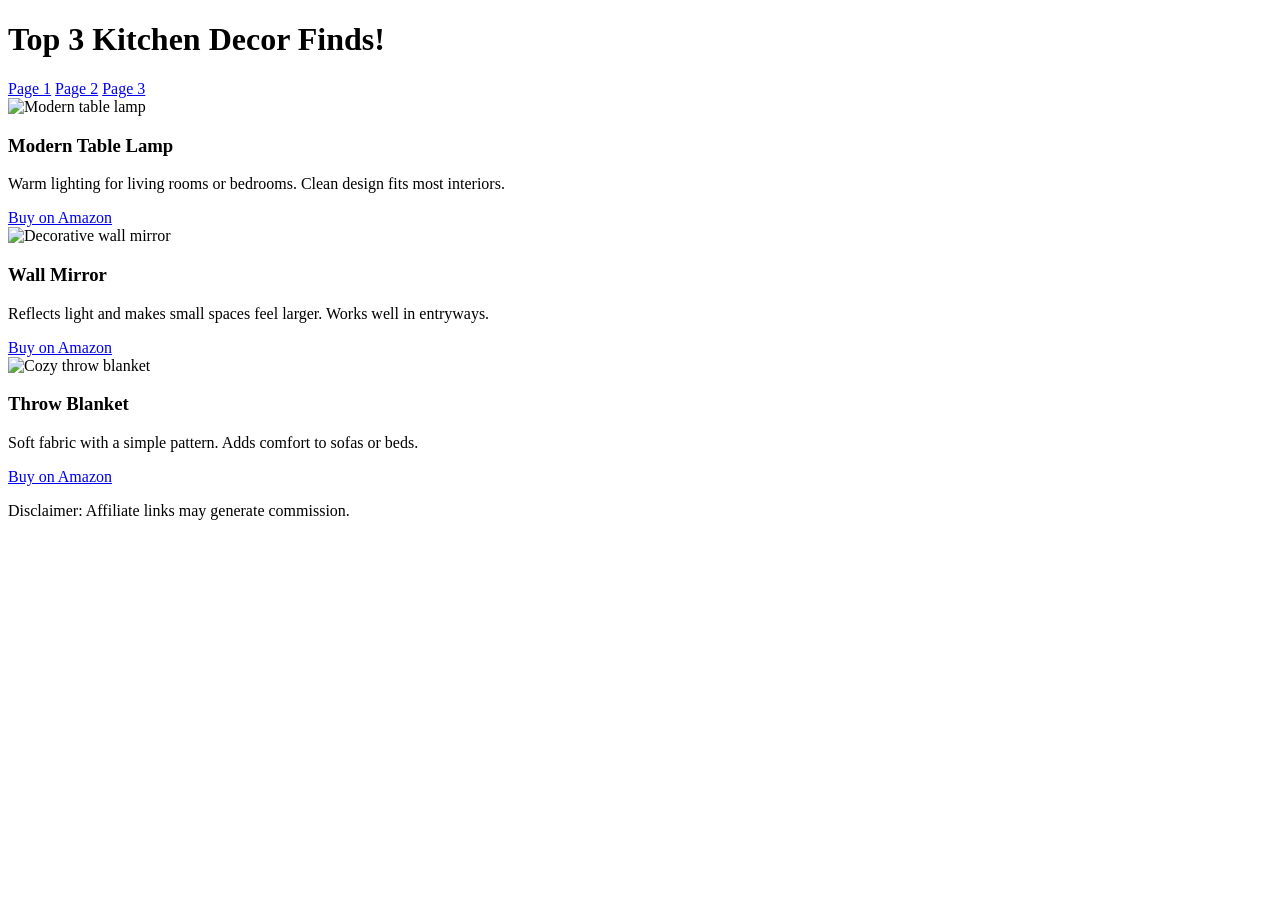
==== HTMLPage2.html @ 0d958f2b "first commit" ====
﻿<!DOCTYPE html>
<html lang="en">
<head>
    <meta charset="UTF-8">
    <meta name="viewport" content="width=device-width, initial-scale=1.0">
    <title>Top 3 Home Decor Finds</title>
    <link rel="stylesheet" href="style.css">
</head>
<body>

    <header>
        <h1>Top 3 Kitchen Decor Finds!</h1>
    </header>

    <nav>
        <a href="index.html">Page 1</a>
        <a href="HTMLPage2.html">Page 2</a>
        <a href="HTMLPage3.html">Page 3</a>
    </nav>

    <main class="content">
        <section class="top-list">

            <article class="item">
                <img src="lamp.jpg" alt="Modern table lamp">
                <h3>Modern Table Lamp</h3>
                <p class="item-description">
                    Warm lighting for living rooms or bedrooms. Clean design fits most interiors.
                </p>
                <a class="affiliate" href="https://www.amazon.com/YOUR-LINK-1" target="_blank">
                    Buy on Amazon
                </a>
            </article>

            <article class="item">
                <img src="mirror.jpg" alt="Decorative wall mirror">
                <h3>Wall Mirror</h3>
                <p class="item-description">
                    Reflects light and makes small spaces feel larger. Works well in entryways.
                </p>
                <a class="affiliate" href="https://www.amazon.com/YOUR-LINK-2" target="_blank">
                    Buy on Amazon
                </a>
            </article>

            <article class="item">
                <img src="blanket.jpg" alt="Cozy throw blanket">
                <h3>Throw Blanket</h3>
                <p class="item-description">
                    Soft fabric with a simple pattern. Adds comfort to sofas or beds.
                </p>
                <a class="affiliate" href="https://www.amazon.com/YOUR-LINK-3" target="_blank">
                    Buy on Amazon
                </a>
            </article>

        </section>
    </main>

    <footer>
        <p class="disclaimer">
            Disclaimer: Affiliate links may generate commission.
        </p>
    </footer>

</body>
</html>
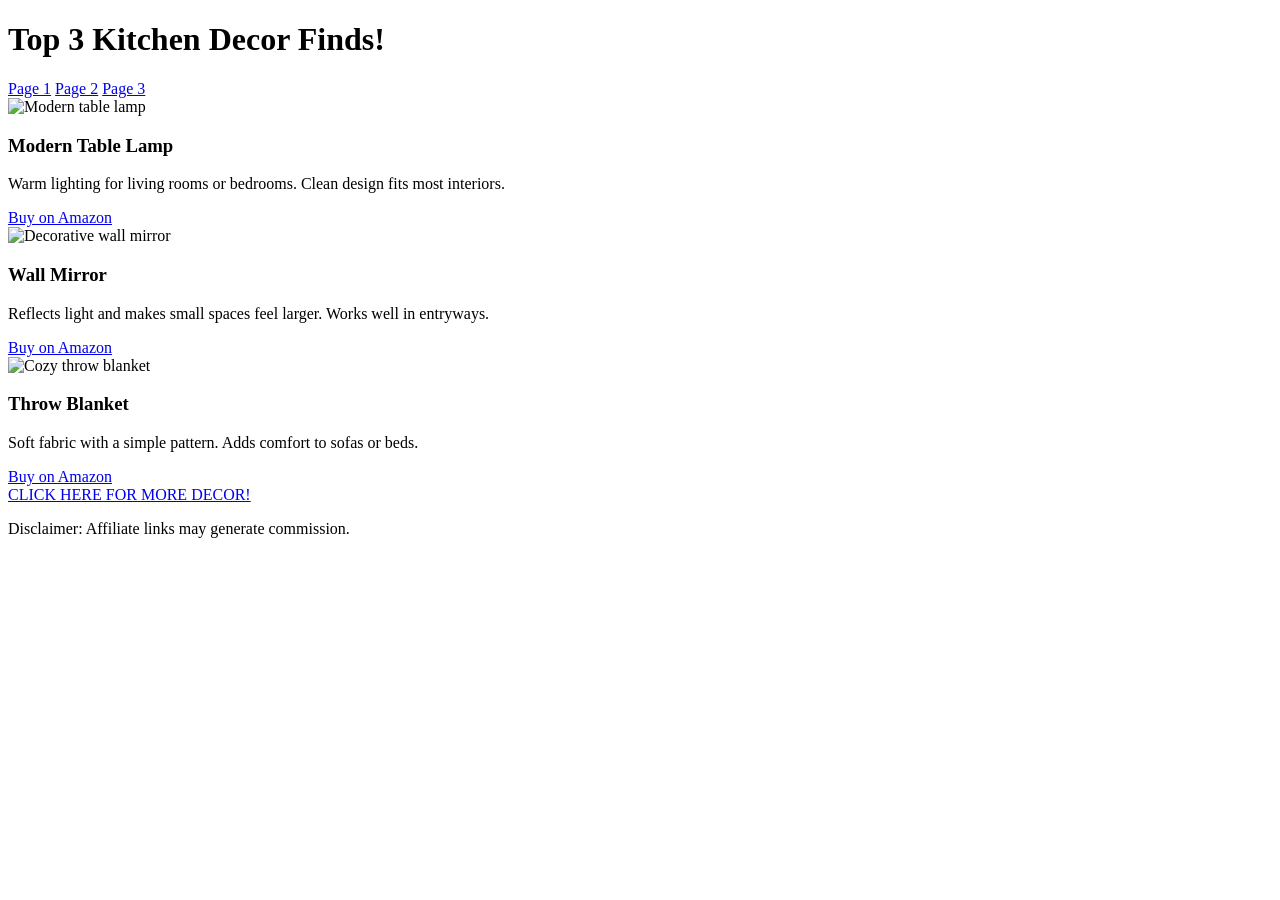
==== commit 39a3b643: "Add Pinterest link for more decor" ====
--- a/HTMLPage2.html
+++ b/HTMLPage2.html
@@ -55,6 +55,11 @@
             </article>
 
         </section>
+        <div class="more-decor">
+    <a href="https://www.pinterest.com/mangruanil/" target="_blank">
+        CLICK HERE FOR MORE DECOR!
+    </a>
+</div>
     </main>
 
     <footer>
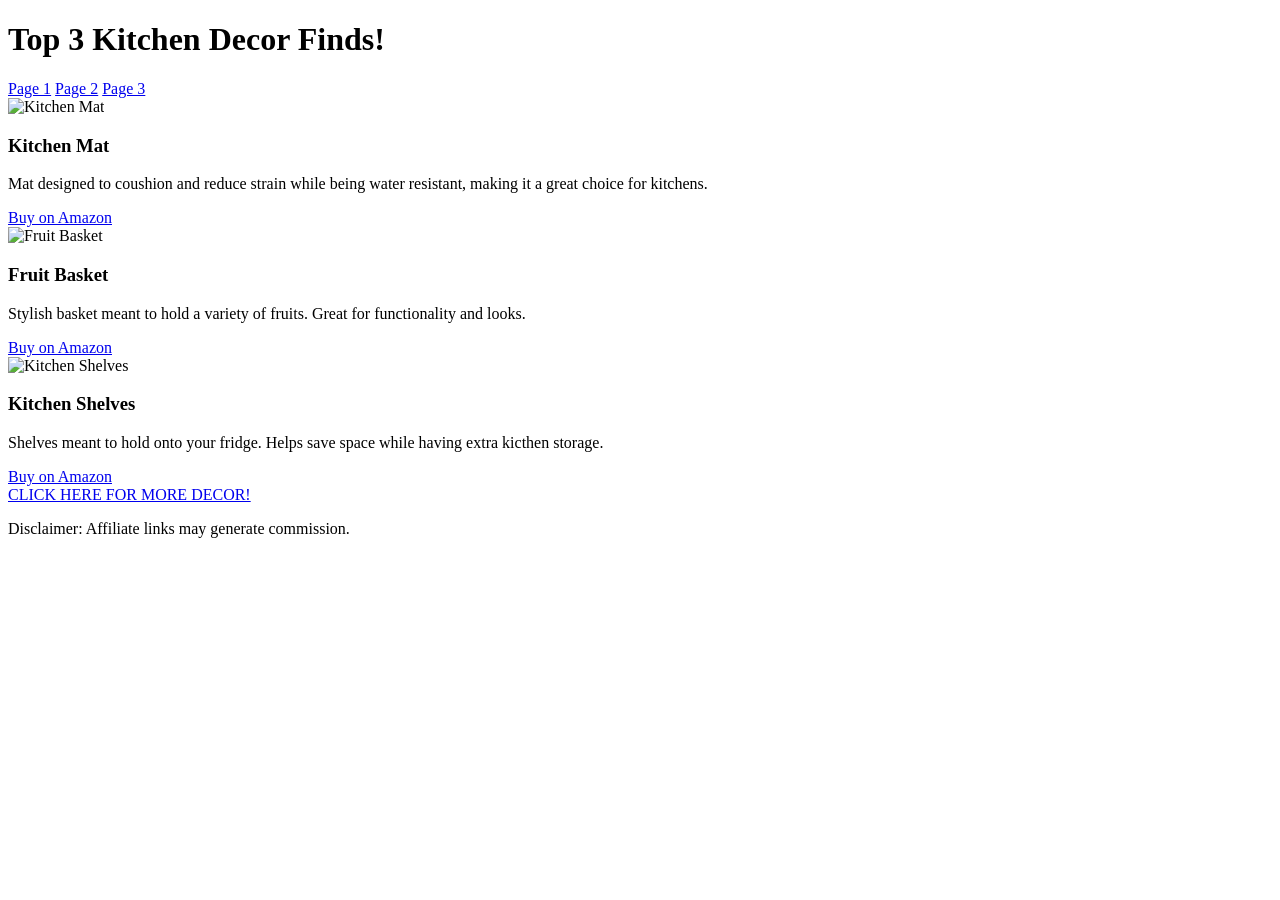
==== commit 0820db56: "Add amazon link and pictures" ====
--- a/HTMLPage2.html
+++ b/HTMLPage2.html
@@ -22,34 +22,34 @@
         <section class="top-list">
 
             <article class="item">
-                <img src="lamp.jpg" alt="Modern table lamp">
-                <h3>Modern Table Lamp</h3>
+                <img src="https://m.media-amazon.com/images/I/71nVT-klNdL._AC_SL1500_.jpg" alt="Kitchen Mat">
+                <h3>Kitchen Mat</h3>
                 <p class="item-description">
-                    Warm lighting for living rooms or bedrooms. Clean design fits most interiors.
+                    Mat designed to coushion and reduce strain while being water resistant, making it a great choice for kitchens.
                 </p>
-                <a class="affiliate" href="https://www.amazon.com/YOUR-LINK-1" target="_blank">
+                <a class="affiliate" href="https://amzn.to/4t1soTv" target="_blank">
                     Buy on Amazon
                 </a>
             </article>
 
             <article class="item">
-                <img src="mirror.jpg" alt="Decorative wall mirror">
-                <h3>Wall Mirror</h3>
+                <img src="https://m.media-amazon.com/images/I/61Q4jcrf1QL._AC_SX679_.jpg" alt="Fruit Basket">
+                <h3>Fruit Basket</h3>
                 <p class="item-description">
-                    Reflects light and makes small spaces feel larger. Works well in entryways.
+                    Stylish basket meant to hold a variety of fruits. Great for functionality and looks.
                 </p>
-                <a class="affiliate" href="https://www.amazon.com/YOUR-LINK-2" target="_blank">
+                <a class="affiliate" href="https://amzn.to/4dwfzfc" target="_blank">
                     Buy on Amazon
                 </a>
             </article>
 
             <article class="item">
-                <img src="blanket.jpg" alt="Cozy throw blanket">
-                <h3>Throw Blanket</h3>
+                <img src="https://m.media-amazon.com/images/I/51imrSup74L._AC_SX679_PIbundle-4,TopRight,0,0_SH20_.jpg" alt="Kitchen Shelves">
+                <h3>Kitchen Shelves</h3>
                 <p class="item-description">
-                    Soft fabric with a simple pattern. Adds comfort to sofas or beds.
+                    Shelves meant to hold onto your fridge. Helps save space while having extra kicthen storage.
                 </p>
-                <a class="affiliate" href="https://www.amazon.com/YOUR-LINK-3" target="_blank">
+                <a class="affiliate" href="https://amzn.to/4cS9zgB" target="_blank">
                     Buy on Amazon
                 </a>
             </article>
